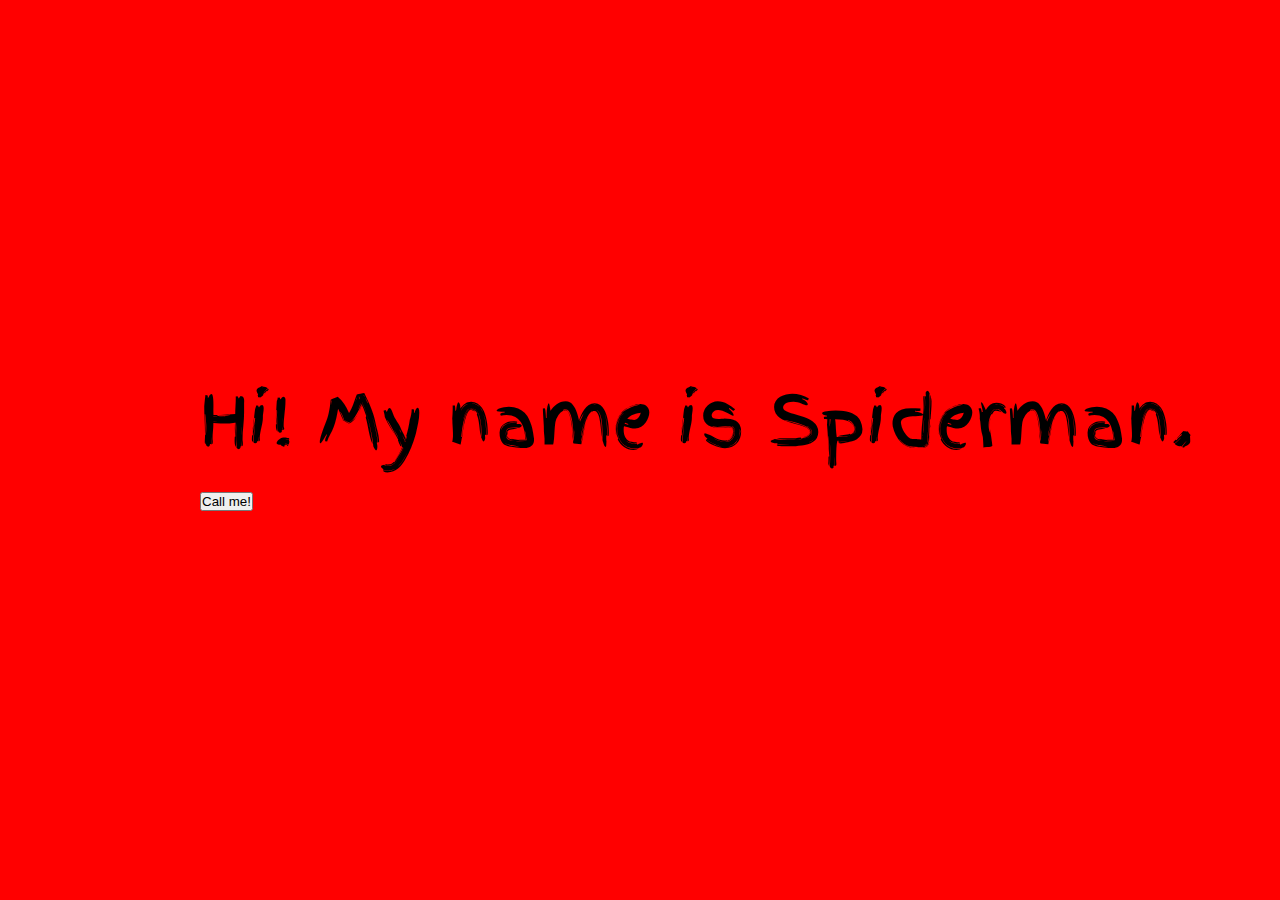
==== index.html @ 06b88f2a "Rename animation.html to index.html" ====
<!DOCTYPE html>
<html lang="en">

<head>
    <meta charset="UTF-8">
    <meta http-equiv="X-UA-Compatible" content="IE=edge">
    <meta name="viewport" content="width=device-width, initial-scale=1.0">
    <title>Spiderman!</title>
    <link rel="preconnect" href="https://fonts.googleapis.com">
    <link rel="preconnect" href="https://fonts.gstatic.com" crossorigin>
    <link href="https://fonts.googleapis.com/css2?family=Finger+Paint&display=swap" rel="stylesheet">
    <link rel="shortcut icon" href="spiderman.png" type="image/x-icon">
    <link href="https://cdn.jsdelivr.net/npm/bootstrap@5.3.0-alpha1/dist/css/bootstrap.min.css" rel="stylesheet"
        integrity="sha384-GLhlTQ8iRABdZLl6O3oVMWSktQOp6b7In1Zl3/Jr59b6EGGoI1aFkw7cmDA6j6gD" crossorigin="anonymous">
    <link rel="stylesheet" href="styles.css">
</head>

<body>
    <div class="container-fluid">
        <div class="row">
            <div class="image col-lg-6">
                <img class="hide" src="spiderman.png" alt="" width="200px">
            </div>
            <div class="name col-lg-6">
                Hi! My name is Spiderman.
                <button class="btn btn-lg btn-outline-dark" onclick="getImage()">Call me!</button>
            </div>
        </div>
    </div>
    <script src="index.js"></script>
</body>

</html>
---- styles.css ----
* {
  margin: 0;
  padding: 0;
}

.container-fluid {
  background-color: red;
}

.row {
    display: flex;
}

.image {
  min-height: 100vh;
}

.name {
  display: flex;
  align-items: flex-start;
  justify-content: center;
  flex-direction: column;
  font-size: 70px;
  font-family: "Finger Paint", cursive;
}

.hide {
  visibility: hidden;
}

.show {
  visibility: visible;
  display: inline;
  animation: spiderman 3s ease-in-out infinite alternate;
  /* main animation of the image */
}

.btn {
    margin: 20px 0;
}

@keyframes spiderman {
  from {
    width: 10%;
  }

  to {
    width: 95%;
  }
}

@media (max-width:992px) {
    .row {
        flex-direction: column-reverse;
    }
    .name {
        font-size: 50px;
    }
}

@media (max-width:400px) {
    .name {
        font-size: 40px;
    }
}
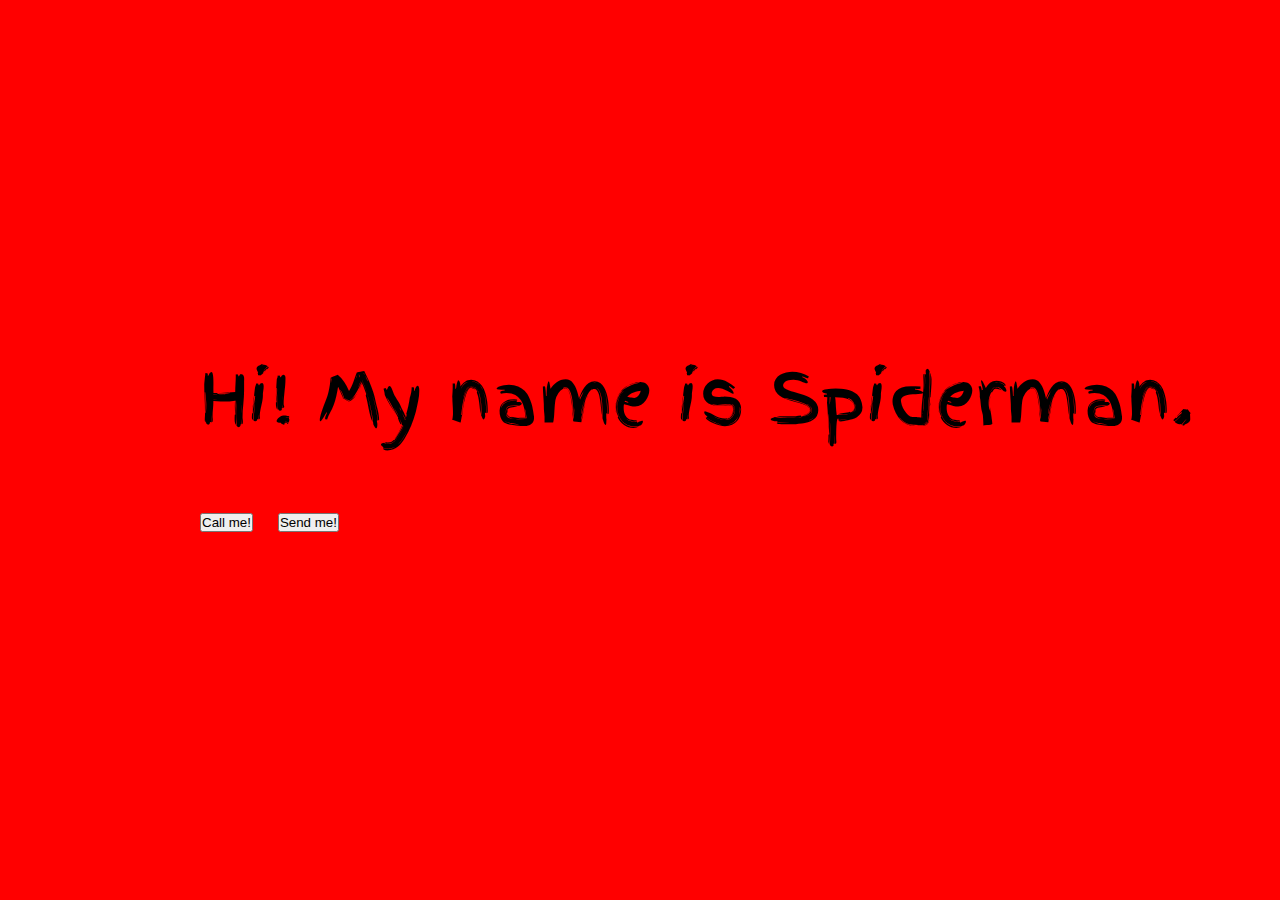
==== commit 608b4e06: "Merge branch 'main' of https://github.com/sumitkr2000/Spider-Man" ====
--- a/index.html
+++ b/index.html
@@ -23,7 +23,10 @@
             </div>
             <div class="name col-lg-6">
                 Hi! My name is Spiderman.
-                <button class="btn btn-lg btn-outline-dark" onclick="getImage()">Call me!</button>
+                <div>
+                    <button class="btn btn-lg btn-outline-dark" onclick="call()">Call me!</button>
+                    <button class="btn btn-lg btn-outline-dark" onclick="send()">Send me!</button>
+                </div>
             </div>
         </div>
     </div>
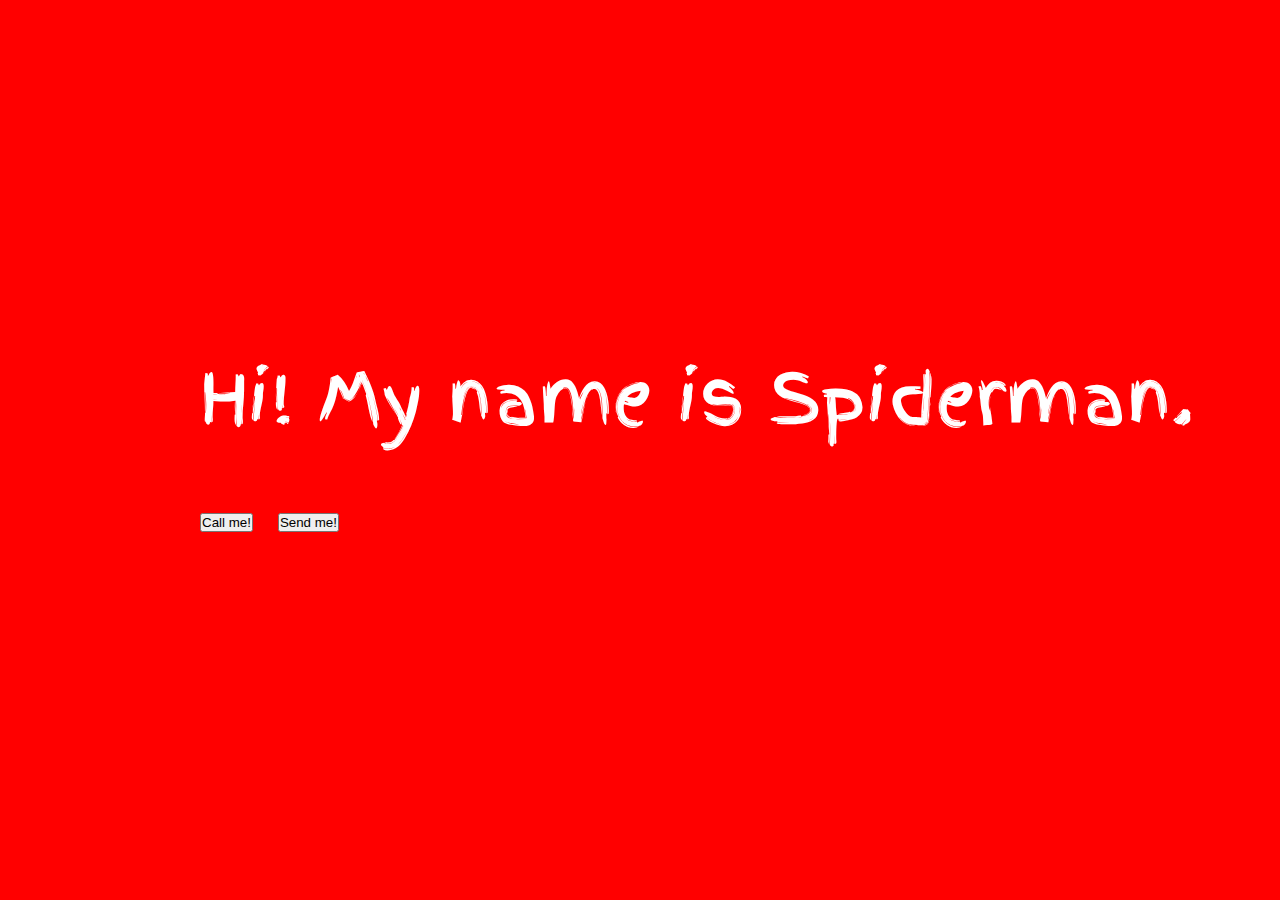
==== commit f0b209ab: "update" ====
--- a/index.html
+++ b/index.html
@@ -24,8 +24,8 @@
             <div class="name col-lg-6">
                 Hi! My name is Spiderman.
                 <div>
-                    <button class="btn btn-lg btn-outline-dark" onclick="call()">Call me!</button>
-                    <button class="btn btn-lg btn-outline-dark" onclick="send()">Send me!</button>
+                    <button class="btn btn-lg btn-light" onclick="call()">Call me!</button>
+                    <button class="btn btn-lg btn-dark" onclick="send()">Send me!</button>
                 </div>
             </div>
         </div>
--- a/styles.css
+++ b/styles.css
@@ -22,6 +22,7 @@
   flex-direction: column;
   font-size: 70px;
   font-family: "Finger Paint", cursive;
+  color: #fff;
 }
 
 .hide {
